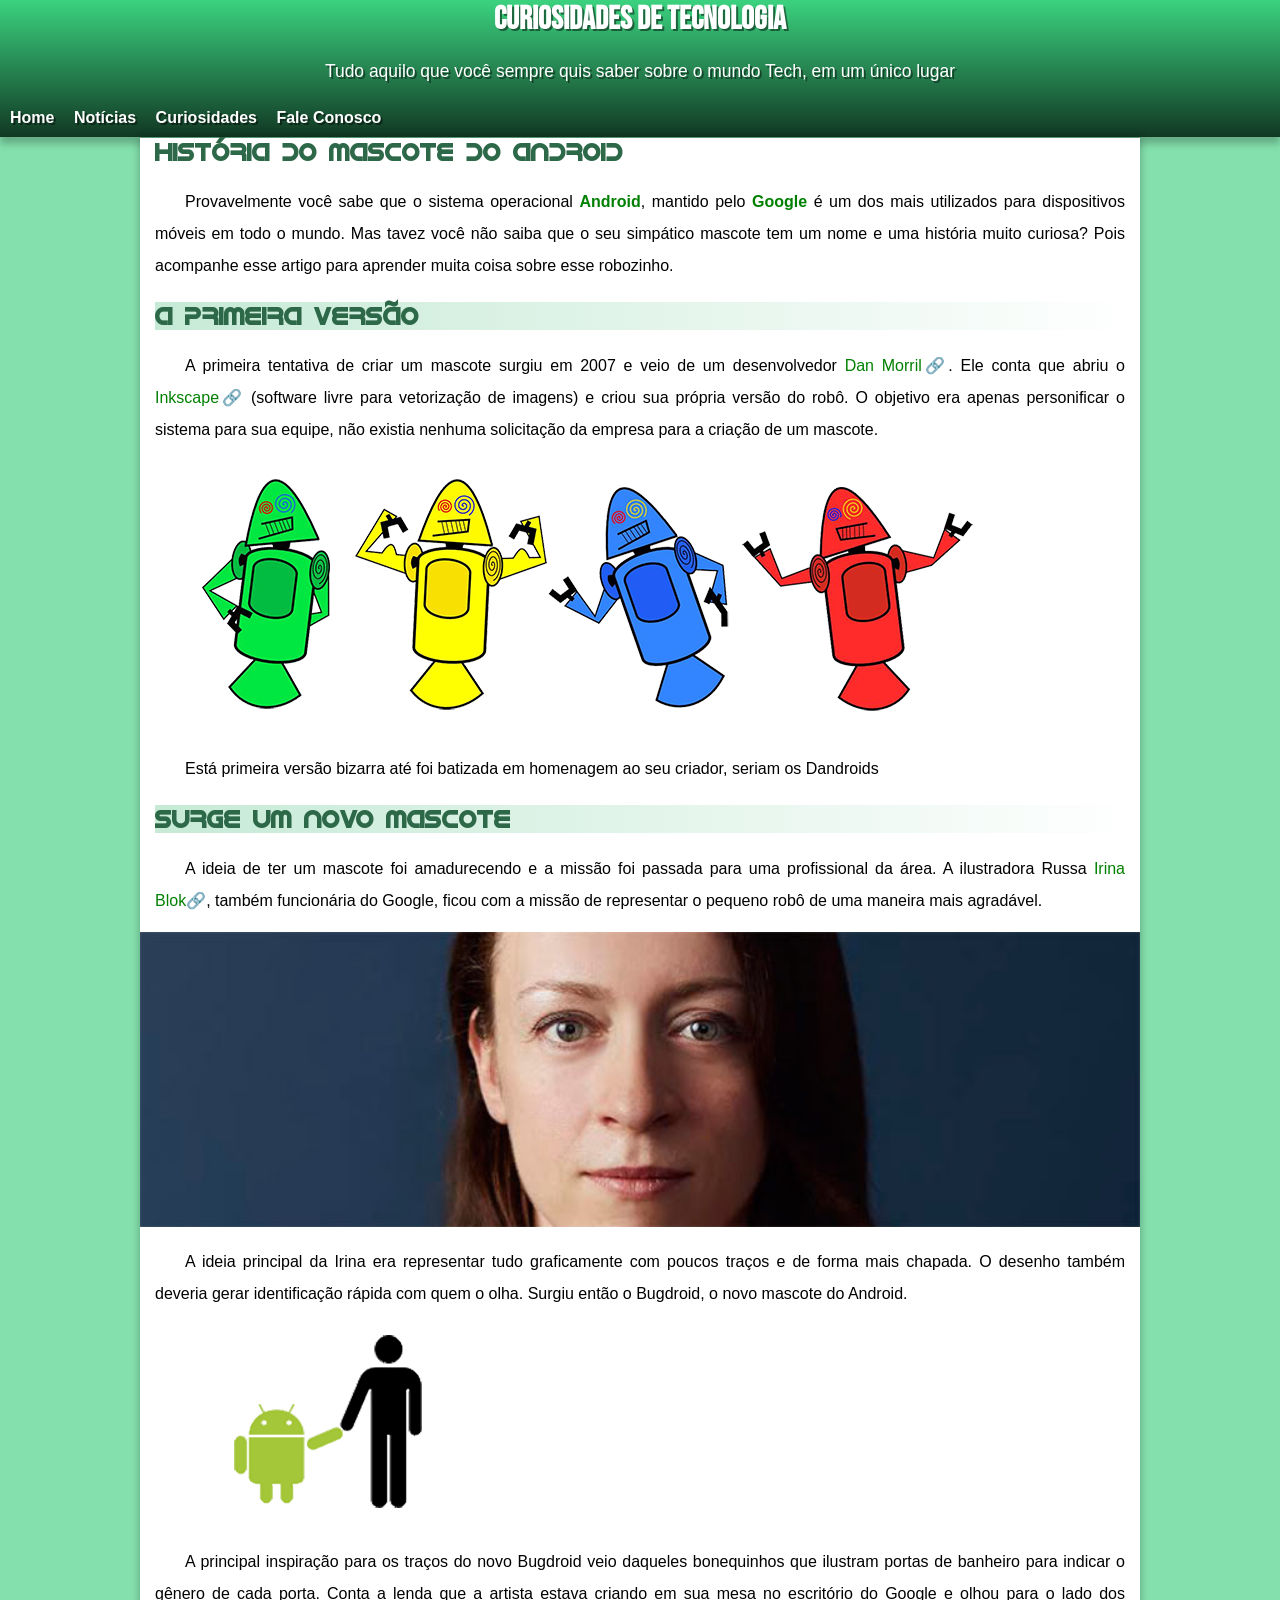
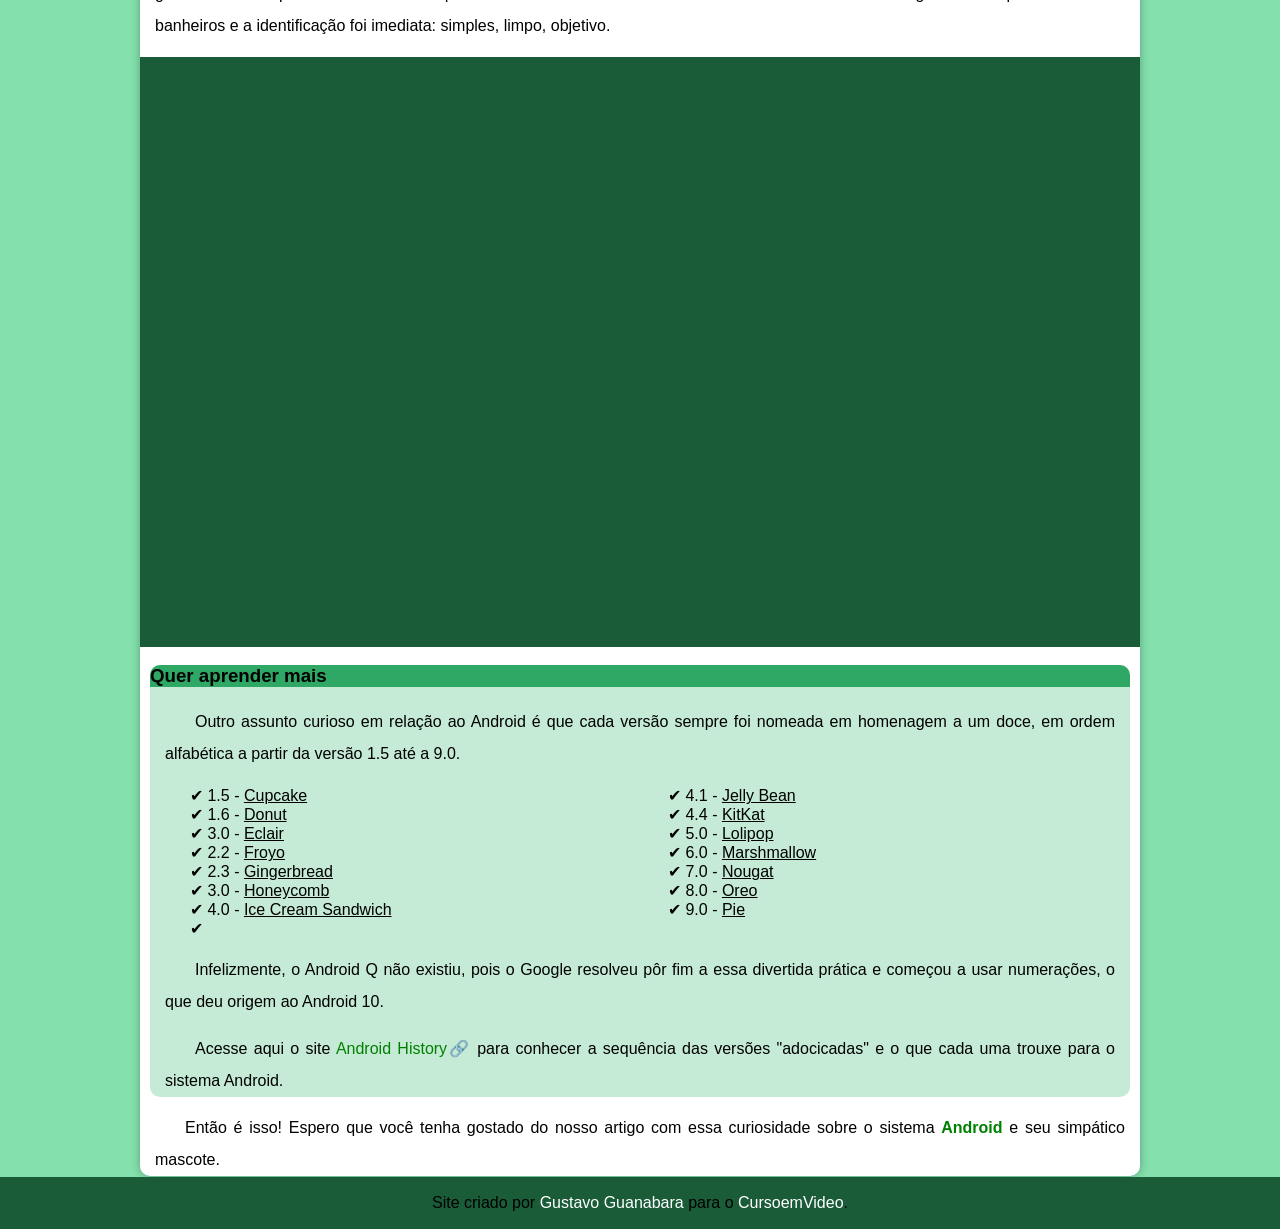
==== index.html @ 173e166b "index" ====
<!DOCTYPE html>
<html lang="pt-br">
<head>
    <meta charset="UTF-8">
    <meta name="viewport" content="width=device-width, initial-scale=1.0">
    <title>Site Android</title>
    <link rel="shortcut icon" href="__MACOSX/imagens/favicon.ico" type="image/x-icon">
    <link rel="stylesheet" href="style.css">
</head>
<body>
    <header>
        <h1>CURIOSIDADES DE TECNOLOGIA</h1>
        <p>Tudo aquilo que você sempre quis saber sobre o mundo Tech, em um único lugar</p>
        <nav>
            <a href="#">Home</a>
            <a href="#">Notícias</a>
            <a href="#">Curiosidades</a>
            <a href="#">Fale Conosco</a>
        </nav>
    </header>
    <main>
         <article class="box">
             <h1>HISTÓRIA DO MASCOTE DO ANDROID</h1>
                  <p>Provavelmente você sabe que o sistema operacional <strong>Android</strong>, mantido pelo <strong>Google</strong> é um dos mais utilizados para dispositivos móveis em todo o mundo. Mas tavez você não saiba que o seu simpático mascote tem um nome e uma história muito curiosa? Pois acompanhe esse artigo para aprender muita coisa sobre esse robozinho.</p>
             <h2>A PRIMEIRA VERSÃO</h2>
                  <p>A primeira tentativa de criar um mascote surgiu em 2007 e veio de um desenvolvedor <a href="https://androidcommunity.com/dan-morrill-shows-us-the-android-mascot-that-almost-was-20130103/" target="_blank" class="link">Dan Morril</a>. Ele conta que abriu o <a href="https://inkscape.org/pt-br/" target="_blank" class="link">Inkscape</a> (software livre para vetorização de imagens) e criou sua própria versão do robô. O objetivo era apenas personificar o sistema para sua equipe, não existia nenhuma solicitação da empresa para a criação de um mascote.</p>
                 <p>
                    <picture>
                        <source media="(max-width: 825px)" srcset="__MACOSX/imagens/dan-droids-pq.png">
                        <img src="__MACOSX/imagens/dan-droids.png" alt="Bugdroid">
                    </picture>
                </p>
                <p>Está primeira versão bizarra até foi batizada em homenagem ao seu criador, seriam os <span id="dandroids">Dandroids</span></p>
             <h2>SURGE UM NOVO MASCOTE</h2>
                 <p>A ideia de ter um mascote foi amadurecendo e a missão foi passada para uma profissional da área. A ilustradora Russa <a href="https://www.irinablok.com/" target="_blank" class="link">Irina Blok</a>, também funcionária do Google, ficou com a missão de representar o pequeno robô de uma maneira mais agradável.</p>
                     <picture>
                        <source media="(max-width: 825px)" srcset="__MACOSX/imagens/irina-blok-pq.jpg" id="irinae">
                        <img src="__MACOSX/imagens/irina-blok.jpg" alt="irina-blok" id="irina">
                     </picture>
                 <p>A ideia principal da Irina era representar tudo graficamente com poucos traços e de forma mais chapada. O desenho também deveria gerar identificação rápida com quem o olha. Surgiu então o Bugdroid, o novo mascote do Android.</p>
                 <p>
                    <img src="__MACOSX/imagens/bugdroid.png" alt="bugdroid">
                </p>
                 <p>A principal inspiração para os traços do novo Bugdroid veio daqueles bonequinhos que ilustram portas de banheiro para indicar o gênero de cada porta. Conta a lenda que a artista estava criando em sua mesa no escritório do Google e olhou para o lado dos banheiros e a identificação foi imediata: simples, limpo, objetivo.</p>
                <div class="video">
                    <iframe width="560" height="15" src="https://www.youtube.com/embed/mTvVzTTBK8M?si=zCAKlhnmLWL4xeVc" title="YouTube video player" frameborder="0" allow="accelerometer; autoplay; clipboard-write; encrypted-media; gyroscope; picture-in-picture; web-share" allowfullscreen ></iframe>
                </div>
                    
                <aside>
                    <h3>Quer aprender mais</h3>
                        <p>Outro assunto curioso em relação ao Android é que cada versão sempre foi nomeada em homenagem a um doce, em ordem alfabética a partir da versão 1.5 até a 9.0.</p>
                        <ul>
                            <li>1.5 - <abbr title="Bolinho">Cupcake</abbr></li>
                            <li>1.6 - <abbr title="Rosquinha">Donut</abbr></li>
                            <li>3.0 - <abbr title="Bomba de chocolate">Eclair</abbr></li>
                            <li>2.2 - <abbr title="Iorgute gelado">Froyo</abbr></li>
                            <li>2.3 - <abbr title="Pão de gengibre">Gingerbread</abbr></li>
                            <li>3.0 - <abbr title="Favo de mel">Honeycomb</abbr></li>
                            <li>4.0 - <abbr title="Sanduíche de sorvete">Ice Cream Sandwich<li>                  
                            <li>4.1 - <abbr title="Jujuba">Jelly Bean</abbr></li>
                            <li>4.4 - <abbr title="KitKat">KitKat</abbr></li>
                            <li>5.0 - <abbr title="Pirulito">Lolipop</abbr></li>
                            <li>6.0 - <abbr title="Marshmallow"> Marshmallow</abbr></li>
                            <li>7.0 - <abbr title="Torrone">Nougat</abbr></li>
                            <li>8.0 - <abbr title="Bolacha">Oreo</abbr></li>
                            <li>9.0 - <abbr title="Torta">Pie</abbr></li>
                        </ul>
                        <p>Infelizmente, o Android Q não existiu, pois o Google resolveu pôr fim a essa divertida prática e começou a usar numerações, o que deu origem ao Android 10.</p>
                        <p>Acesse aqui o site <a href="https://www.android.com/intl/pt-BR_br/history/" target="_blank" class="link">Android History</a> para conhecer a sequência das versões "adocicadas" e o que cada uma trouxe para o sistema Android.</p>
                </aside>
                <p>Então é isso! Espero que você tenha gostado do nosso artigo com essa curiosidade sobre o sistema  <strong>Android</strong> e seu simpático mascote.</p>
            </article> 
    </main>
    <footer>
        <p>Site criado por <a href="https://github.com/gustavoguanabara/html-css/blob/master/desafios/modulo-02/d010/desafio-android.pdf" class="gc">Gustavo Guanabara</a> para o <a href="https://www.youtube.com/cursoemvideo" class="gc">CursoemVideo</a>.</p>
    </footer>
</body>
</html>
---- style.css ----
@font-face {
    font-family: 'droid';
    src: url('__MACOSX/fontes/idroid.otf') format('opentype');
}

@font-face {
    font-family: 'bebasneue';
    src: url('__MACOSX/fontes/BebasNeue-Regular.ttf') format('truetype');
}

body{
    background-color: #84E1AD;
    font-family: Arial, Helvetica, sans-serif;
    margin: 0;
    padding: 0;
}

header{
    background-image: linear-gradient(180deg, #3BD27F, #113823);
    margin-top: -21px;
    margin-left: 0px;
    margin-right: 0px;
    margin-bottom: -19px;
    color: white;
    text-align: center;
    text-shadow: 2px 2px 0px rgba(0, 0, 0, 0.466);
}

header > p{
    font-size: 1.09em;
}

header > h1{
    font-family: 'bebasneue', sans-serif;
}

header > nav{
    text-align: left;
    padding: 10px;
    box-shadow: 0px 7px 7px rgba(0, 0, 0, 0.233);
    font-weight: bold;
}

nav > a{
    text-decoration: none;
    color: white;
    margin-right: 15px;
    transition-duration: 0.2s;
}

nav > a:hover{
    background-color: rgba(60, 241, 60, 0.582);
    
}

main{
    background-color: white;
    margin-left: auto;
    margin-right: auto;
    min-width: 400px;
    max-width: 1000px;
    text-align: justify;
    box-shadow: 0px 0px 10px rgba(0, 0, 0, 0.301);
    border-bottom-left-radius: 10px;
    border-bottom-right-radius: 10px;
}


main>article>picture>img{
    width: 100%;
}

main>article>picture>source{
    width: 100px;
}

main > article > h1{
    font-family: 'droid';
    color: #2D6949;
    margin-left: 15px;
}  

main > article > h2{
    background-image: linear-gradient(90deg, #C6EAD6, white);
    font-family: 'droid';
    color: #2D6949;
    margin-left: 15px;
}

main > article{
    margin: auto;
}

main p {
    margin: 15px;
    text-indent: 30px;
    font-size: 1em;
    line-height: 2em;
}

strong{
    color: green;
}

.destaque{
    background-color: #C6EAD6;
}

iframe{
    background-color: #1A5C38;
}

aside{
    margin: 10px;
    border-radius: 10px;
    background-color: #C5EBD6;
}

aside > h3{
    border-top-right-radius: 10px;
    border-top-left-radius: 10px;
    background-color: #2FA866;
}

a{
    color: green;
    text-decoration: none;
}

.link::after{
    content: '🔗';
}

a:hover{
    text-decoration: underline;
}

.video{
    background-color: #1A5C38;
    position: relative;
    height: 0px;
    margin-left: 0px;
    margin-right: 0px;
    margin-bottom: 15px;
    padding-bottom: 59%;
}

.video > iframe{
    position: absolute;
    top: 5%;
    left: 5%;
    width: 90%;
    height: 90%;
}

ul{
    list-style-type: '\2714\0020\0020';
    columns: 2;
    list-style-position: inside;
}

abbr{
    text-decoration: underline;
}

.linke{
    color: #134429;
}

footer{
    text-align: center;
    background-color: #1A5C38;
    margin-top: -14px;
    margin-bottom: -15px;
    padding: 1px;
}

.gc{
    color: white;
}
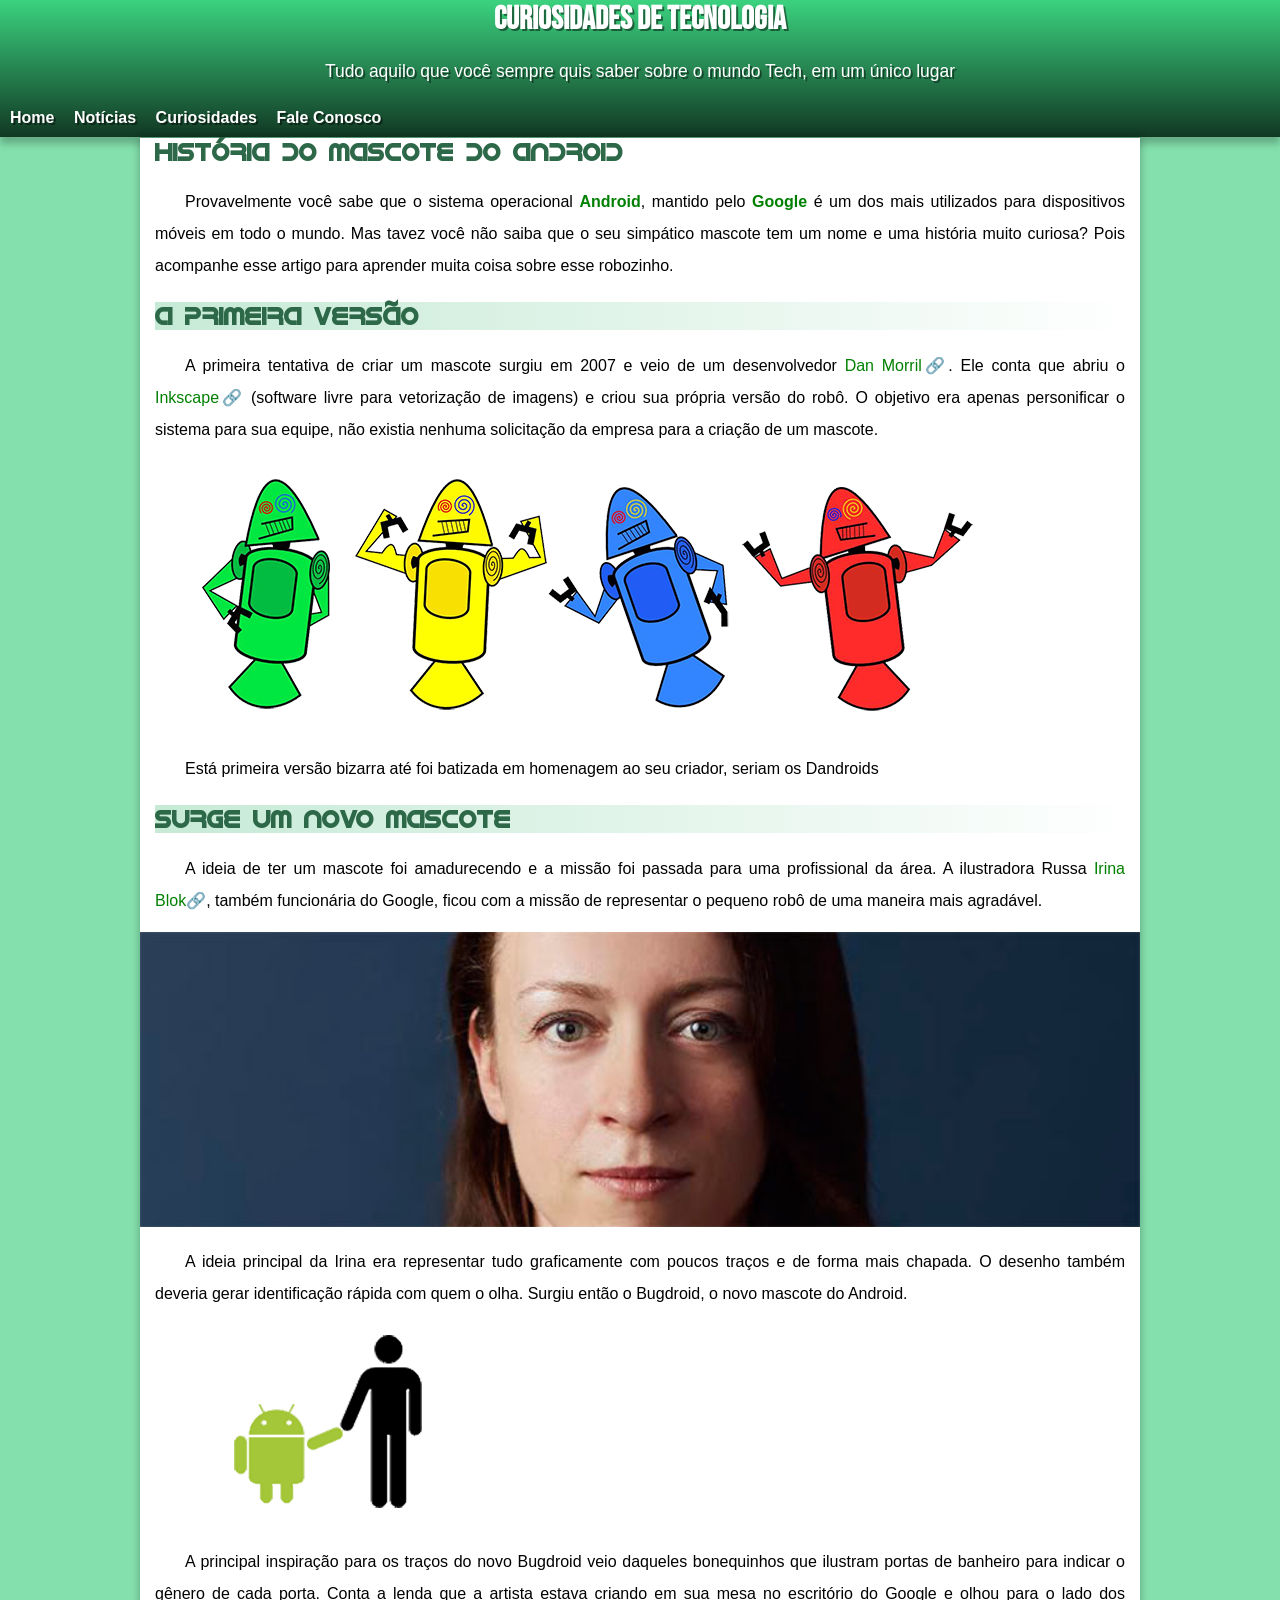
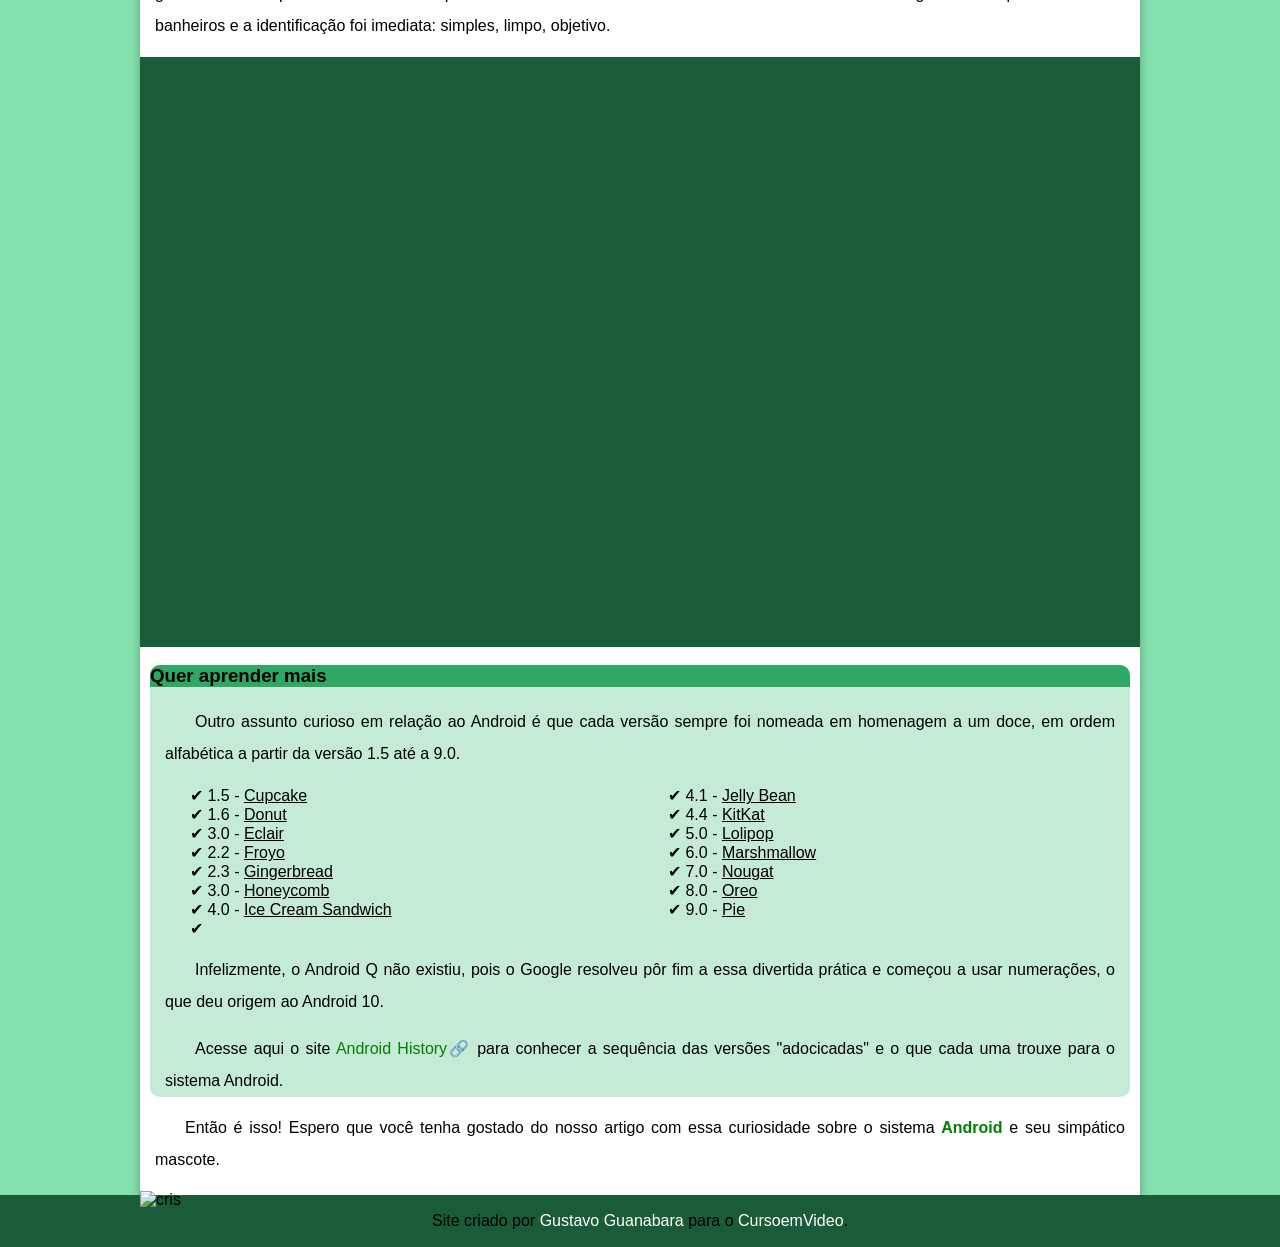
==== commit 63e9b182: "Update index.html" ====
--- a/index.html
+++ b/index.html
@@ -26,20 +26,20 @@
                   <p>A primeira tentativa de criar um mascote surgiu em 2007 e veio de um desenvolvedor <a href="https://androidcommunity.com/dan-morrill-shows-us-the-android-mascot-that-almost-was-20130103/" target="_blank" class="link">Dan Morril</a>. Ele conta que abriu o <a href="https://inkscape.org/pt-br/" target="_blank" class="link">Inkscape</a> (software livre para vetorização de imagens) e criou sua própria versão do robô. O objetivo era apenas personificar o sistema para sua equipe, não existia nenhuma solicitação da empresa para a criação de um mascote.</p>
                  <p>
                     <picture>
-                        <source media="(max-width: 825px)" srcset="__MACOSX/imagens/dan-droids-pq.png">
-                        <img src="__MACOSX/imagens/dan-droids.png" alt="Bugdroid">
+                        <source media="(max-width: 825px)" srcset="./__MACOSX/imagens/dan-droids-pq.png">
+                        <img src="./__MACOSX/imagens/dan-droids.png" alt="Bugdroid">
                     </picture>
                 </p>
                 <p>Está primeira versão bizarra até foi batizada em homenagem ao seu criador, seriam os <span id="dandroids">Dandroids</span></p>
              <h2>SURGE UM NOVO MASCOTE</h2>
                  <p>A ideia de ter um mascote foi amadurecendo e a missão foi passada para uma profissional da área. A ilustradora Russa <a href="https://www.irinablok.com/" target="_blank" class="link">Irina Blok</a>, também funcionária do Google, ficou com a missão de representar o pequeno robô de uma maneira mais agradável.</p>
                      <picture>
-                        <source media="(max-width: 825px)" srcset="__MACOSX/imagens/irina-blok-pq.jpg" id="irinae">
-                        <img src="__MACOSX/imagens/irina-blok.jpg" alt="irina-blok" id="irina">
+                        <source media="(max-width: 825px)" srcset="./__MACOSX/imagens/irina-blok-pq.jpg" id="irinae">
+                        <img src="./__MACOSX/imagens/irina-blok.jpg" alt="irina-blok" id="irina">
                      </picture>
                  <p>A ideia principal da Irina era representar tudo graficamente com poucos traços e de forma mais chapada. O desenho também deveria gerar identificação rápida com quem o olha. Surgiu então o Bugdroid, o novo mascote do Android.</p>
                  <p>
-                    <img src="__MACOSX/imagens/bugdroid.png" alt="bugdroid">
+                    <img src="./__MACOSX/imagens/bugdroid.png" alt="bugdroid">
                 </p>
                  <p>A principal inspiração para os traços do novo Bugdroid veio daqueles bonequinhos que ilustram portas de banheiro para indicar o gênero de cada porta. Conta a lenda que a artista estava criando em sua mesa no escritório do Google e olhou para o lado dos banheiros e a identificação foi imediata: simples, limpo, objetivo.</p>
                 <div class="video">
@@ -70,6 +70,7 @@
                 </aside>
                 <p>Então é isso! Espero que você tenha gostado do nosso artigo com essa curiosidade sobre o sistema  <strong>Android</strong> e seu simpático mascote.</p>
             </article> 
+            <img src="https://s2-ge.glbimg.com/YlOuuymiCwgESrBRtZIF15K2y5g=/0x0:3755x2574/984x0/smart/filters:strip_icc()/i.s3.glbimg.com/v1/AUTH_bc8228b6673f488aa253bbcb03c80ec5/internal_photos/bs/2022/s/U/M3KThWSvmIobXeoIKrKw/2022-10-27t204304z-2106604607-up1eiar1ljqsg-rtrmadp-3-soccer-europa-mun-she-report.jpg" alt="cris">
     </main>
     <footer>
         <p>Site criado por <a href="https://github.com/gustavoguanabara/html-css/blob/master/desafios/modulo-02/d010/desafio-android.pdf" class="gc">Gustavo Guanabara</a> para o <a href="https://www.youtube.com/cursoemvideo" class="gc">CursoemVideo</a>.</p>
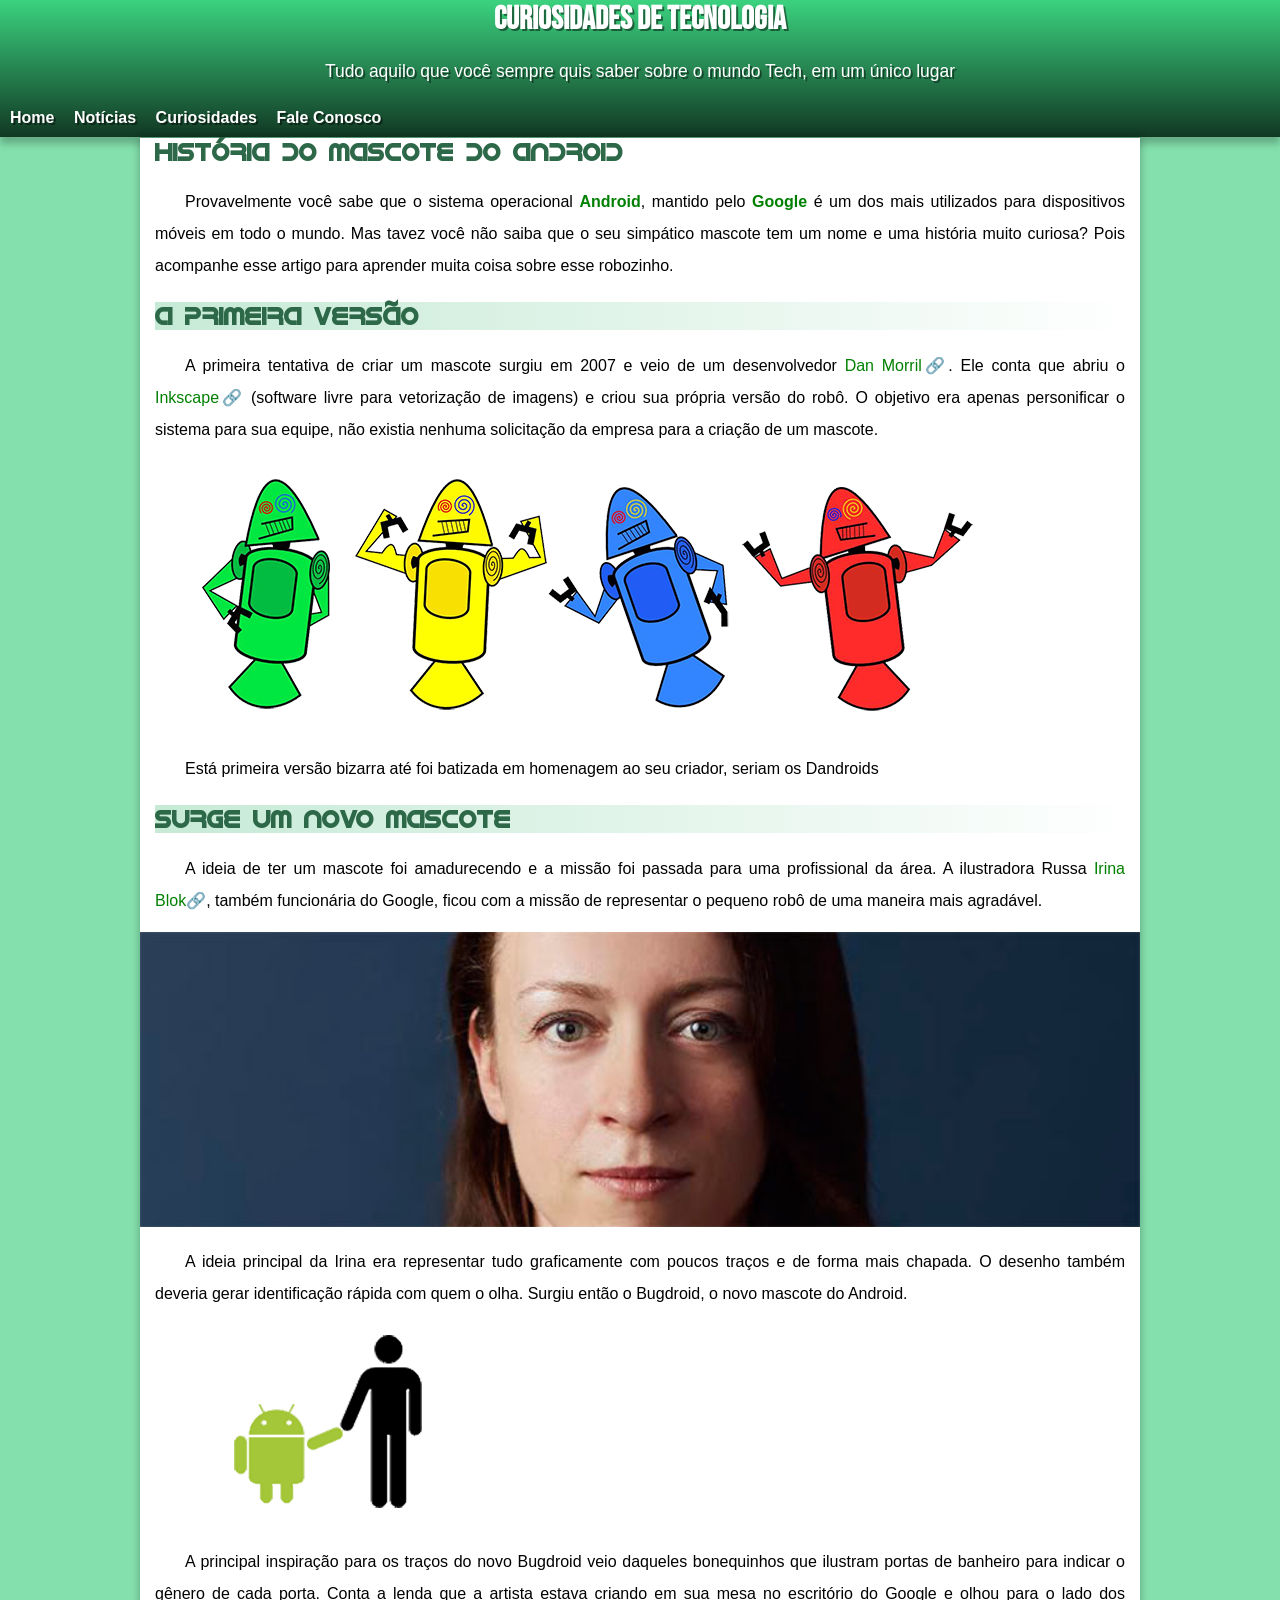
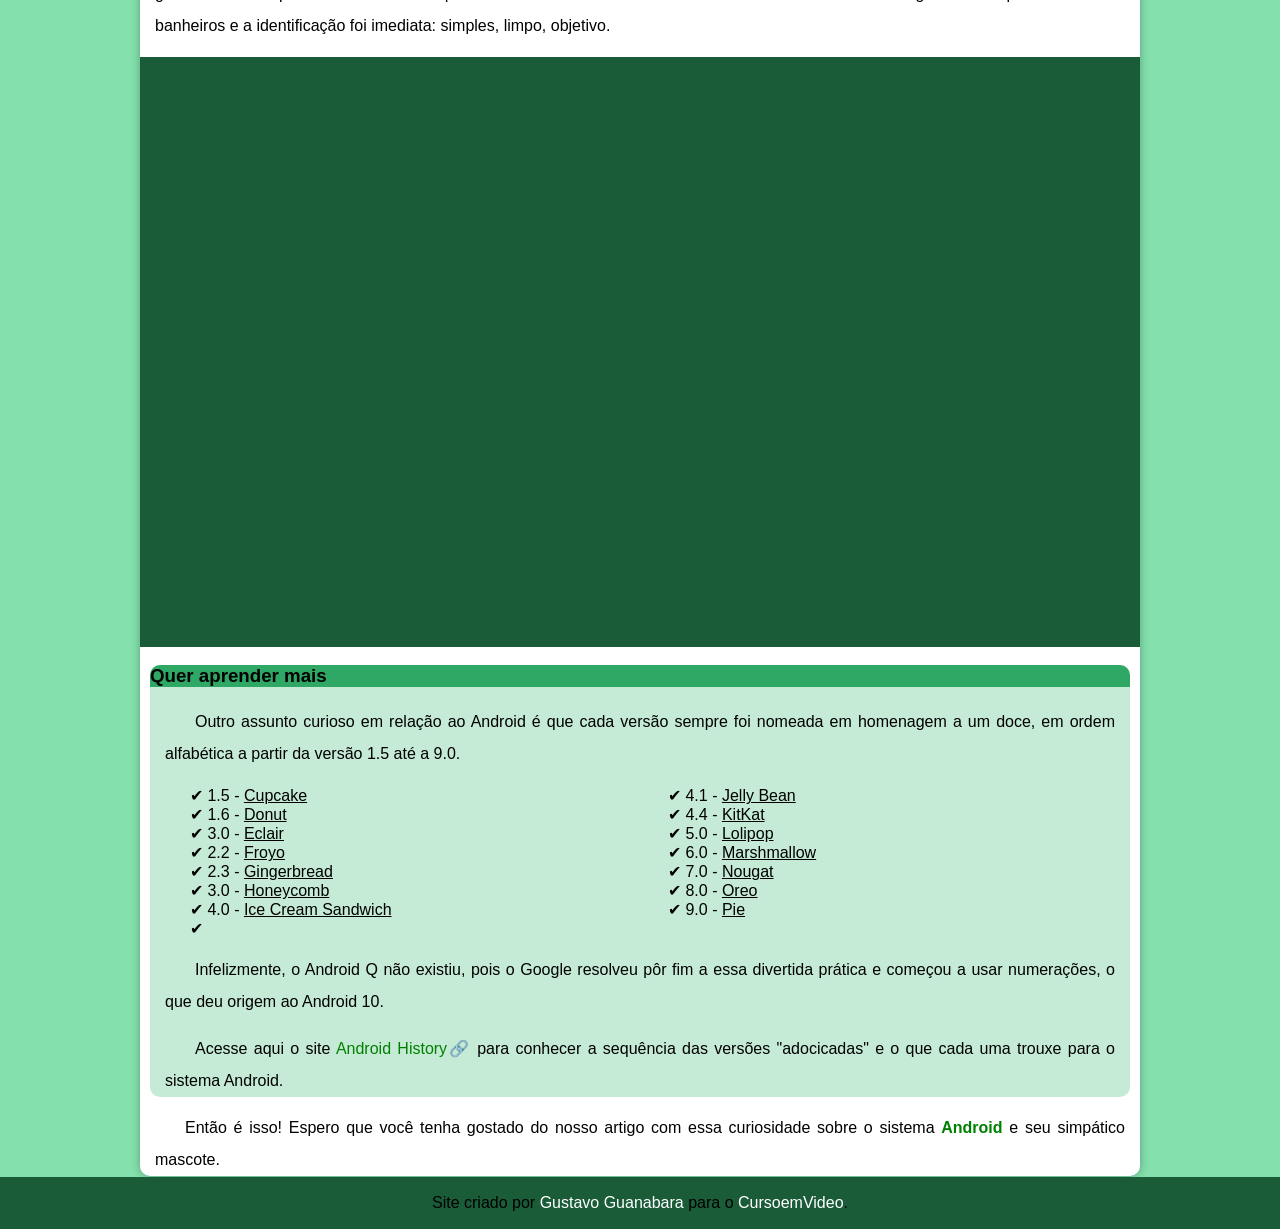
==== commit c97e3f7f: "Update index.html" ====
--- a/index.html
+++ b/index.html
@@ -70,7 +70,6 @@
                 </aside>
                 <p>Então é isso! Espero que você tenha gostado do nosso artigo com essa curiosidade sobre o sistema  <strong>Android</strong> e seu simpático mascote.</p>
             </article> 
-            <img src="https://s2-ge.glbimg.com/YlOuuymiCwgESrBRtZIF15K2y5g=/0x0:3755x2574/984x0/smart/filters:strip_icc()/i.s3.glbimg.com/v1/AUTH_bc8228b6673f488aa253bbcb03c80ec5/internal_photos/bs/2022/s/U/M3KThWSvmIobXeoIKrKw/2022-10-27t204304z-2106604607-up1eiar1ljqsg-rtrmadp-3-soccer-europa-mun-she-report.jpg" alt="cris">
     </main>
     <footer>
         <p>Site criado por <a href="https://github.com/gustavoguanabara/html-css/blob/master/desafios/modulo-02/d010/desafio-android.pdf" class="gc">Gustavo Guanabara</a> para o <a href="https://www.youtube.com/cursoemvideo" class="gc">CursoemVideo</a>.</p>
